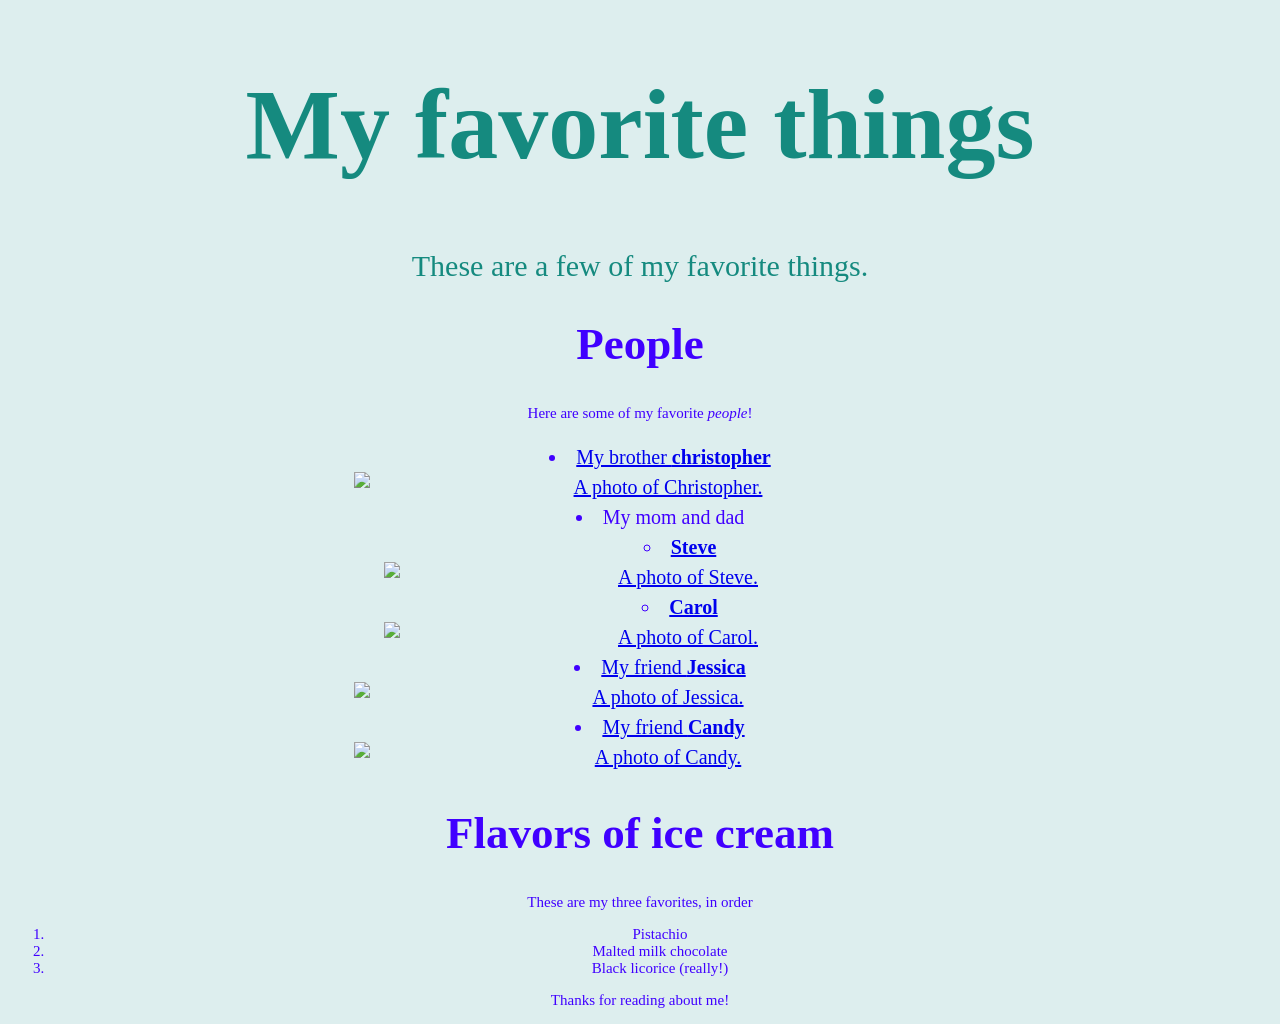
==== index.html @ f1acce0c "Change name of favorite-things.html file to index.html." ====
<!DOCTYPE html>
<html lang="en-US">
<head>
  <link href="css/place-style.css" rel="stylesheet" type="text/css">
  <title>Michael's favorite things</title>
</head>
<body>
  <h1>My favorite things</h1>
  <h2>These are a few of my favorite things.</h2>

  <h3>People</h3>
  <p>Here are some of my favorite <em>people</em>!</p>
  <ul>
    <li>
      <a href="http://www.example.com/christopher.html">
        My brother <strong>christopher</strong>
        <img src="img/christopher.jpeg" alt="A photo of Christopher.">
      </a>
    </li>
    <li>My mom and dad</li>
      <ul>
        <li>
          <a href="http://www.example.com/steve.html">
            <strong>Steve</strong>
            <img src="img/steve.jpeg" alt="A photo of Steve.">
          </a>
        </li>
        <li>
          <a href="http://www.example.com/carol.html">
            <strong>Carol</strong>            
            <img src="img/carol.jpeg" alt="A photo of Carol.">
          </a>
        </li>
      </ul>
    </li>
        <li>
          <a href="http://www.example.com/jessica.html">
            My friend <strong>Jessica</strong>
            <img src="img/jessica.jpeg" alt="A photo of Jessica.">
          </a>
        </li>
    <li>
      <a href="http://www.example.com/candy.html">
        My friend <strong>Candy</strong>
        <img src="img/candy.jpeg" alt="A photo of Candy.">  
      </a>
    </li>
  </ul>

  <h3>Flavors of ice cream</h3>
  <p>These are my three favorites, in order</p>
  <ol>
    <li>Pistachio</li>
    <li>Malted milk chocolate</li>
    <li>Black licorice (really!)</li>
  </ol>

  <p>Thanks for reading about me!</p>
</body>
</html>
---- css/place-style.css ----
h1 {
  color: #158a7f;
  text-align: center;
  font-weight: 900;
  font-family: 'Times New Roman', Times, serif;
  font-size: 100px;
}

h2 {
  text-align: center;
  color: #158a7f;
  font-size: 30px;
  font-weight: 300;
}

img {
  max-width: 50%;
  margin-left: auto;
  margin-right: auto;
  display: block;
}

body {
  text-align: center;
  font-size: 15px;
  font-family: 'Times New Roman', Times, serif;
  background-color: #ddeeee;
  color: #4000ff;
}

h3 {
  font-size: 45px;
  font-weight:500px;
  line-height: 32px;
}

ul li {
  text-align: center;
  list-style-position: inside;
}

ul {
  font-size: 20px;
  line-height: 30px;
  text-align: center;
}
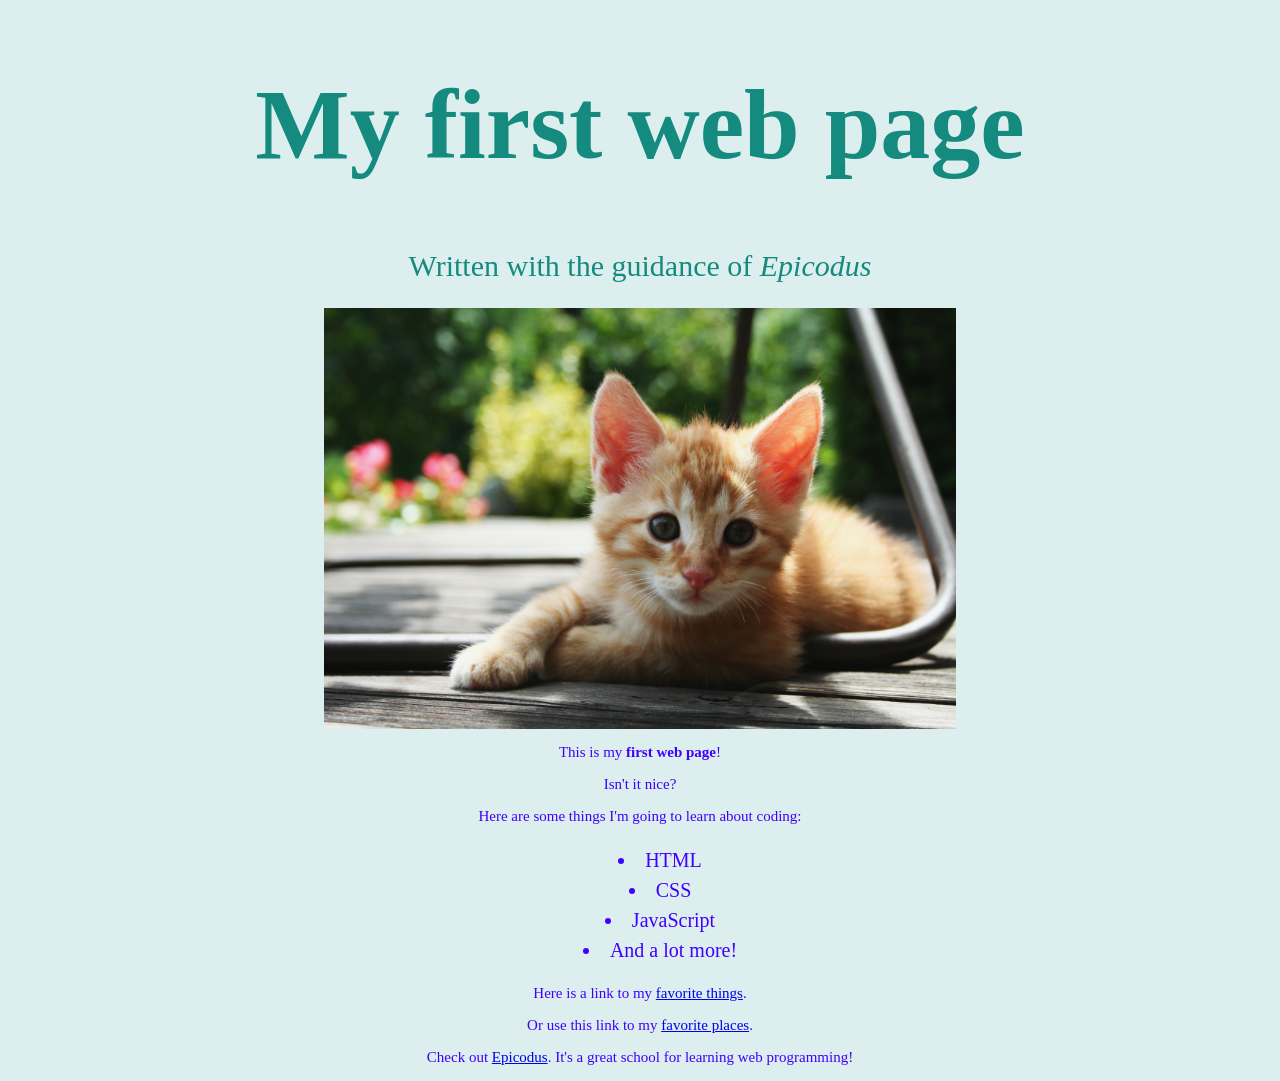
==== commit e20776a5: "Change names of html files." ====
--- a/index.html
+++ b/index.html
@@ -2,59 +2,24 @@
 <html lang="en-US">
 <head>
   <link href="css/place-style.css" rel="stylesheet" type="text/css">
-  <title>Michael's favorite things</title>
+  <title>Web page #1!</title>
 </head>
 <body>
-  <h1>My favorite things</h1>
-  <h2>These are a few of my favorite things.</h2>
+  <h1>My first web page</h1>
+  <h2>Written with the guidance of <em>Epicodus</em></h2>
+  <img src="img/kitten.jpg" alt="A photo of a cute kitten." class="center">
+  <p>This is my <strong>first web page</strong>!</p>
+  <p>Isn't it nice?</p>
 
-  <h3>People</h3>
-  <p>Here are some of my favorite <em>people</em>!</p>
+  <p>Here are some things I'm going to learn about coding:</p>
   <ul>
-    <li>
-      <a href="http://www.example.com/christopher.html">
-        My brother <strong>christopher</strong>
-        <img src="img/christopher.jpeg" alt="A photo of Christopher.">
-      </a>
-    </li>
-    <li>My mom and dad</li>
-      <ul>
-        <li>
-          <a href="http://www.example.com/steve.html">
-            <strong>Steve</strong>
-            <img src="img/steve.jpeg" alt="A photo of Steve.">
-          </a>
-        </li>
-        <li>
-          <a href="http://www.example.com/carol.html">
-            <strong>Carol</strong>            
-            <img src="img/carol.jpeg" alt="A photo of Carol.">
-          </a>
-        </li>
-      </ul>
-    </li>
-        <li>
-          <a href="http://www.example.com/jessica.html">
-            My friend <strong>Jessica</strong>
-            <img src="img/jessica.jpeg" alt="A photo of Jessica.">
-          </a>
-        </li>
-    <li>
-      <a href="http://www.example.com/candy.html">
-        My friend <strong>Candy</strong>
-        <img src="img/candy.jpeg" alt="A photo of Candy.">  
-      </a>
-    </li>
+    <li>HTML</li>
+    <li>CSS</li>
+    <li>JavaScript</li>
+    <li>And a lot more!</li>
   </ul>
-
-  <h3>Flavors of ice cream</h3>
-  <p>These are my three favorites, in order</p>
-  <ol>
-    <li>Pistachio</li>
-    <li>Malted milk chocolate</li>
-    <li>Black licorice (really!)</li>
-  </ol>
-
-  <p>Thanks for reading about me!</p>
+  <p>Here is a link to my <a href="favorite-things.html">favorite things</a>.</p>
+  <p>Or use this link to my <a href="favorite-places.html">favorite places</a>.</p>
+  <p>Check out <a href="http://www.epicodus.com/">Epicodus</a>. It's a great school for learning web programming!</p>
 </body>
 </html>
